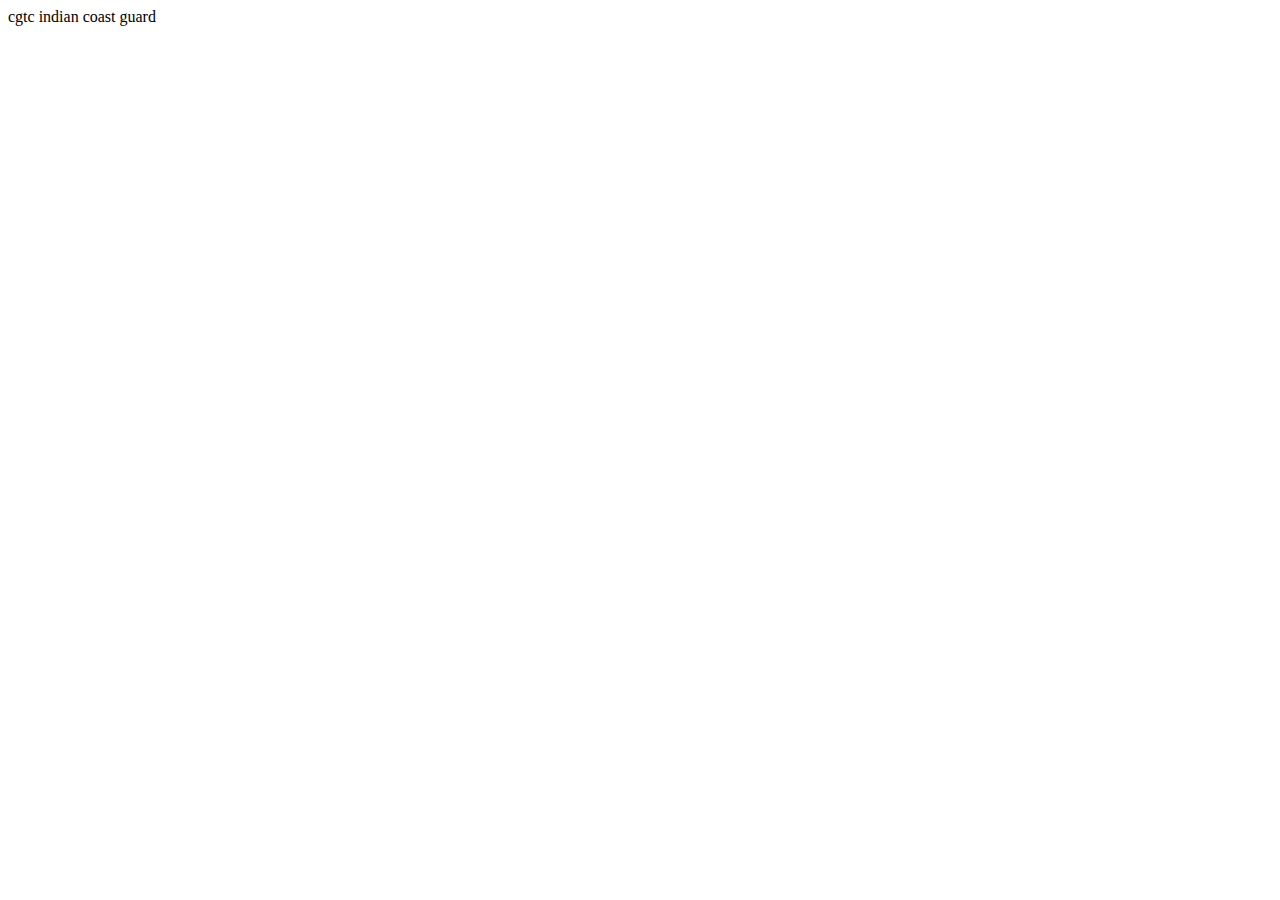
==== index.html/cgtc.html @ d72c6473 "cgtc" ====
<!DOCTYPE html>
<html lang="en">
<head>
    <meta charset="UTF-8">
    <meta name="viewport" content="width=device-width, initial-scale=1.0">
    <title>Document</title>
</head>
<body>
    cgtc indian coast guard
</body>
</html>
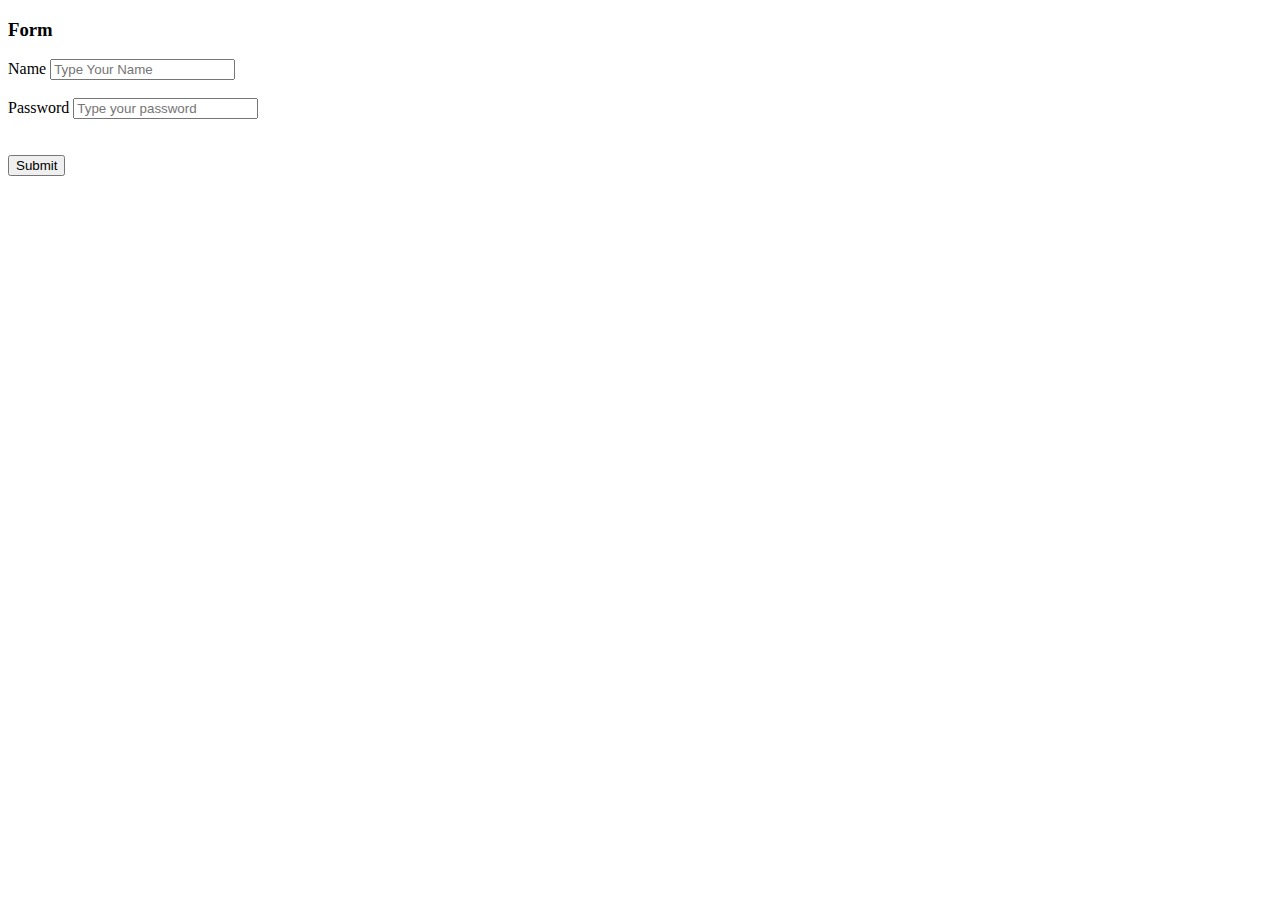
==== commit fb7c6ebb: "cgtc" ====
--- a/index.html/cgtc.html
+++ b/index.html/cgtc.html
@@ -1,11 +1,66 @@
 <!DOCTYPE html>
-<html lang="en">
-<head>
-    <meta charset="UTF-8">
+<!-- saved from url=(0022)http://127.0.0.1:5500/ -->
+<html lang="en"><head><meta http-equiv="Content-Type" content="text/html; charset=UTF-8">
+    
     <meta name="viewport" content="width=device-width, initial-scale=1.0">
-    <title>Document</title>
-</head>
-<body>
-    cgtc indian coast guard
-</body>
-</html>+    <title>Input Form </title>
+
+    
+<link rel="stylesheet" href="./Input Form_files/style.css" <="" head=""></head><body>
+    <h3>Form</h3>
+
+        <form action="http://127.0.0.1:5500/#">
+            <label for="name"> Name</label>
+            <input type="text" placeholder="Type Your Name">
+
+            <br>
+            <br>
+
+            <label for="password"> Password</label>
+            <input type="password" placeholder="Type your password">
+            <br><br><br>
+            
+            <input type="Submit">
+
+        </form>
+    
+<!-- Code injected by live-server -->
+<script>
+	// <![CDATA[  <-- For SVG support
+	if ('WebSocket' in window) {
+		(function () {
+			function refreshCSS() {
+				var sheets = [].slice.call(document.getElementsByTagName("link"));
+				var head = document.getElementsByTagName("head")[0];
+				for (var i = 0; i < sheets.length; ++i) {
+					var elem = sheets[i];
+					var parent = elem.parentElement || head;
+					parent.removeChild(elem);
+					var rel = elem.rel;
+					if (elem.href && typeof rel != "string" || rel.length == 0 || rel.toLowerCase() == "stylesheet") {
+						var url = elem.href.replace(/(&|\?)_cacheOverride=\d+/, '');
+						elem.href = url + (url.indexOf('?') >= 0 ? '&' : '?') + '_cacheOverride=' + (new Date().valueOf());
+					}
+					parent.appendChild(elem);
+				}
+			}
+			var protocol = window.location.protocol === 'http:' ? 'ws://' : 'wss://';
+			var address = protocol + window.location.host + window.location.pathname + '/ws';
+			var socket = new WebSocket(address);
+			socket.onmessage = function (msg) {
+				if (msg.data == 'reload') window.location.reload();
+				else if (msg.data == 'refreshcss') refreshCSS();
+			};
+			if (sessionStorage && !sessionStorage.getItem('IsThisFirstTime_Log_From_LiveServer')) {
+				console.log('Live reload enabled.');
+				sessionStorage.setItem('IsThisFirstTime_Log_From_LiveServer', true);
+			}
+		})();
+	}
+	else {
+		console.error('Upgrade your browser. This Browser is NOT supported WebSocket for Live-Reloading.');
+	}
+	// ]]>
+</script>
+
+</body></html>